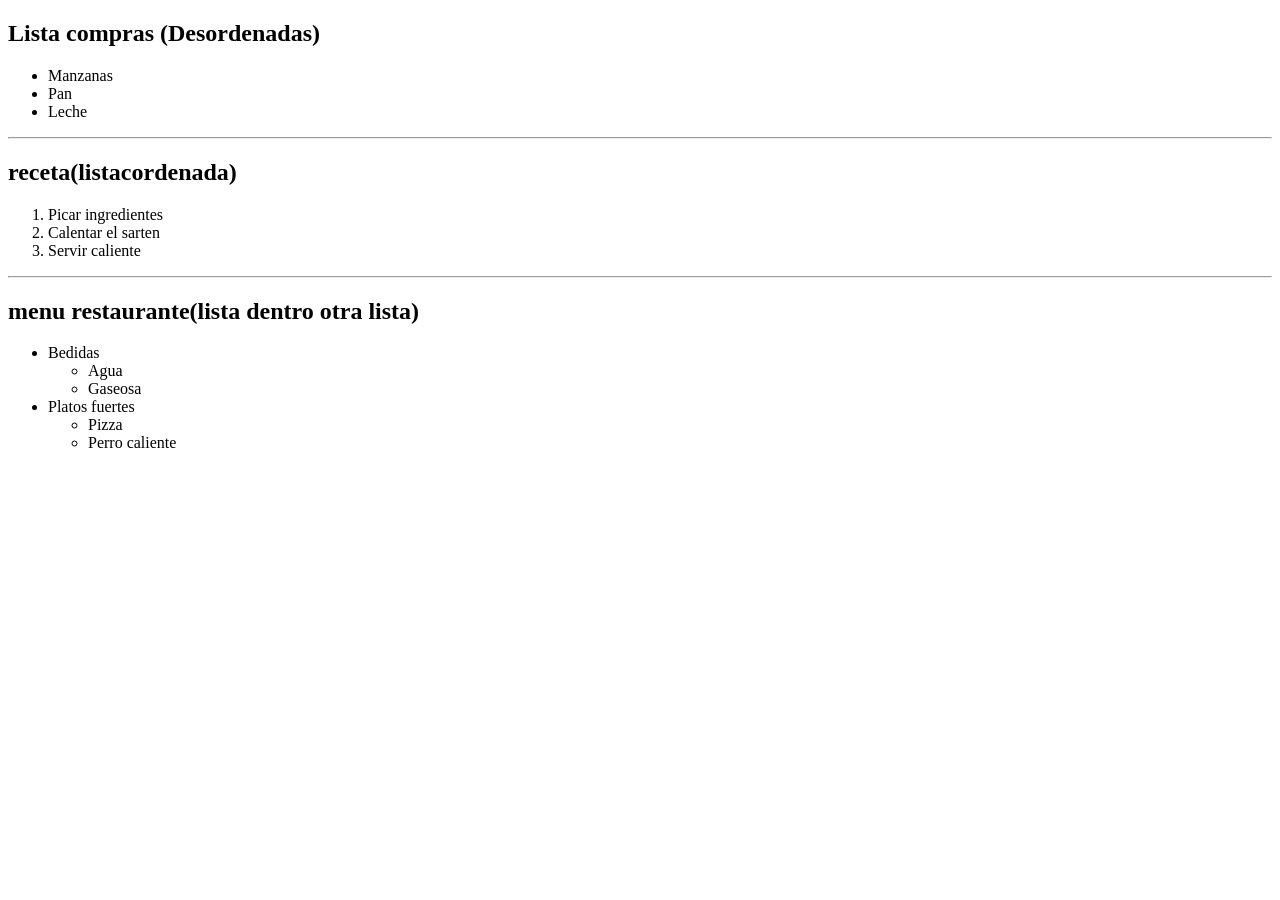
==== index5.html @ 445e8b25 "HTML con listas" ====
<!DOCTYPE html>
<html lang="en">
<head>
    <meta charset="UTF-8">
    <meta name="viewport" content="width=device-width, initial-scale=1.0">
    <title>Listas</title>

</head>
<body>
    <h2>Lista compras (Desordenadas)</h2>

    <ul>
        <li>Manzanas</li>
        <li>Pan</li>
        <li>Leche</li>
    </ul>

    <hr>
    <h2>receta(listacordenada)</h2>
    <ol> 
        <li> Picar ingredientes</li>
        <li>Calentar el sarten</li>
        <li>Servir caliente</li>
    </ol>
    
    <hr>
    <h2>menu restaurante(lista dentro otra lista)</h2>
    <ul>
        <li>Bedidas
            <ul>
                <li>Agua</li>
                <li>Gaseosa</li>
            </ul>
        </li>
        <li>Platos fuertes
            <ul>
                <li>Pizza</li>
                <li>Perro caliente</li>
            </ul>
        </li>
    </ul>

</body>
</html>
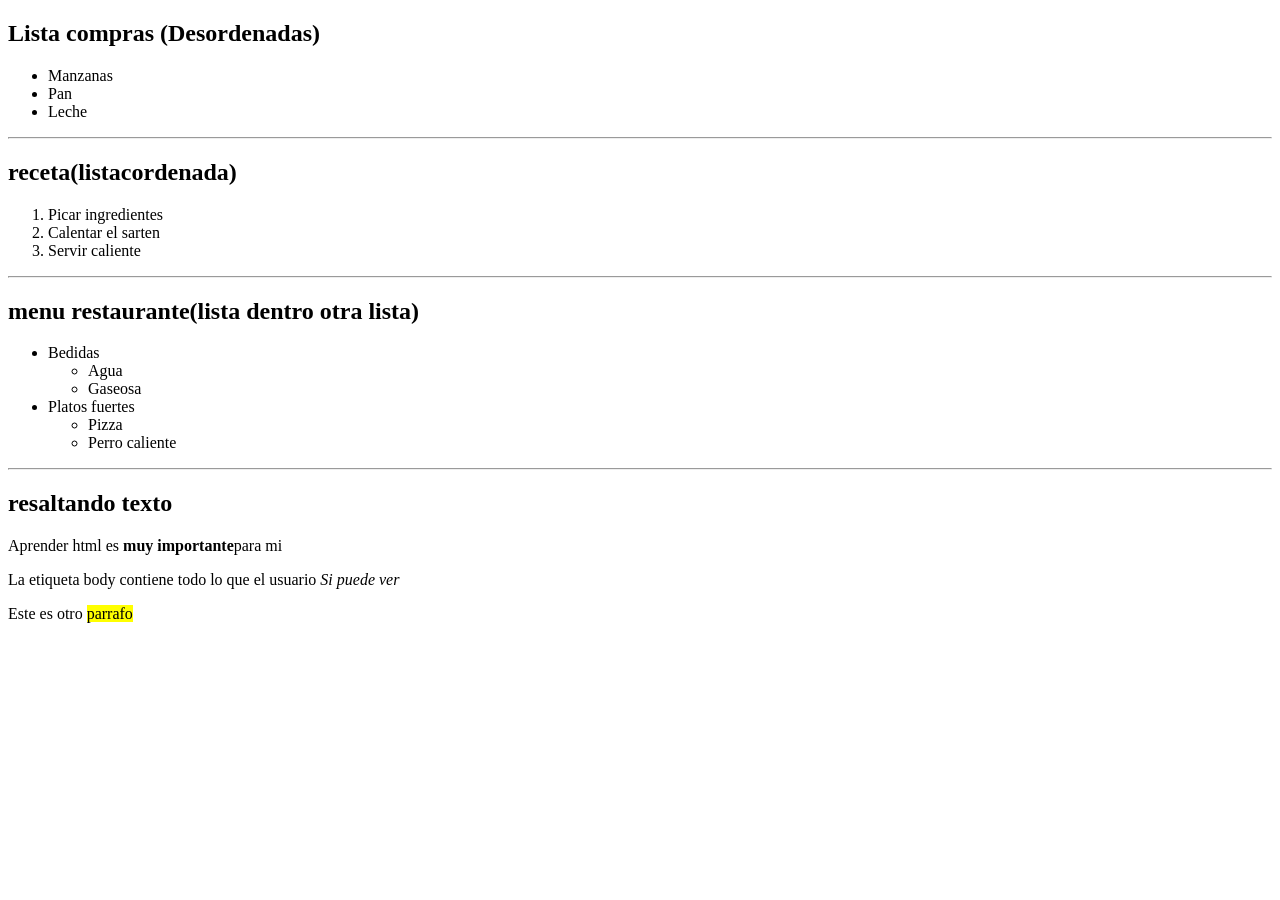
==== commit 4c133077: "agrege parrafos" ====
--- a/index5.html
+++ b/index5.html
@@ -40,5 +40,11 @@
         </li>
     </ul>
 
+    <hr>
+    <h2>resaltando texto</h2>
+    <p>Aprender html es <strong> muy importante</strong>para mi</p>
+    <p>La etiqueta body contiene todo lo que el usuario <em>Si puede ver</em></p>
+    <p>Este es otro <mark>parrafo</mark></p>
+    
 </body>
 </html>
